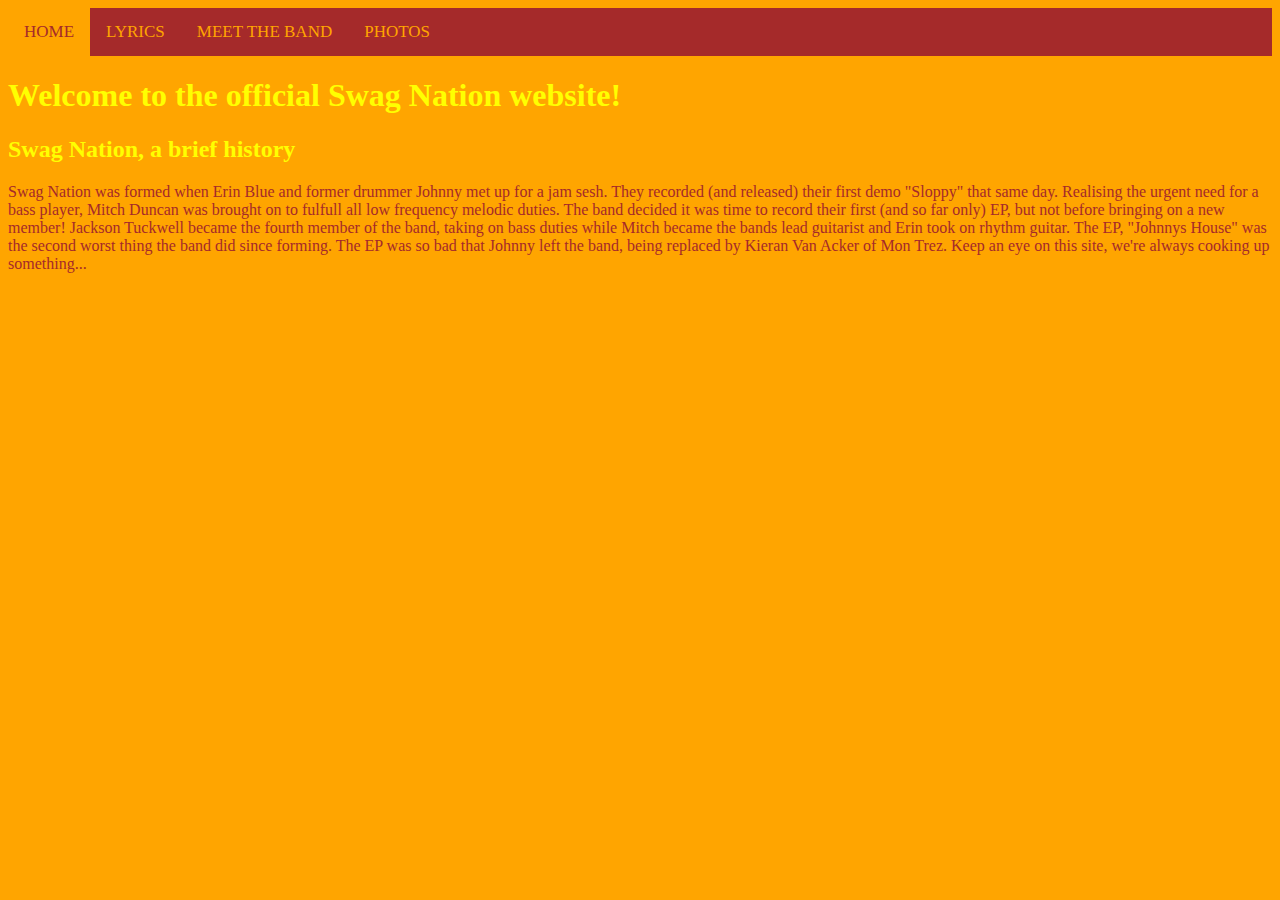
==== index.html @ 2b5ad072 "Additions" ====
﻿<!DOCTYPE html>
<html>
<head>
    <link rel="stylesheet" href="style.css">
</head>
<div class="topnav">
    <a class="active" href="index.html">HOME</a>
    <a href="lyrics_index.html">LYRICS</a>
    <a href="meet_the_band_index.html">MEET THE BAND</a>
    <a href="photos_index.html">PHOTOS</a>
</div>
<body>
    <h1 class="Oral" >Welcome to the official Swag Nation website!</h1>
    <h2 class="Oral" >Swag Nation, a brief history</h2>
    <p class="Para" >Swag Nation was formed when Erin Blue and former drummer Johnny met up for a jam sesh. They recorded (and released) their first demo "Sloppy" that same day. Realising the urgent need for a bass player, Mitch Duncan was brought on to fulfull all low frequency melodic duties. The band decided it was time to record their first (and so far only) EP, but not before bringing on a new member! Jackson Tuckwell became the fourth member of the band, taking on bass duties while Mitch became the bands lead guitarist and Erin took on rhythm guitar. The EP, "Johnnys House" was the second worst thing the band did since forming. The EP was so bad that Johnny left the band, being replaced by Kieran Van Acker of Mon Trez. Keep an eye on this site, we're always cooking up something...</p>
</body>
</html>
---- style.css ----
body {
	background-color: orange;
}
.Para {
	font-family: Comic Sans MS;
	color: brown;
}
.Oral {
	font-family: Comic Sans MS;
	color: yellow;
}
.topnav {
	background-color: brown;
	overflow: hidden;
}
.topnav a {
	float: left;
	color: orange;
	font-family: Comic Sans MS;
	text-align: center;
	padding: 14px 16px;
	text-decoration: none;
	font-size: 17px;
}
.topnav a:hover {
	background-color: yellow;
	color: red;
}
.topnav a.active {
	background-color: orange;
	color: brown;
}
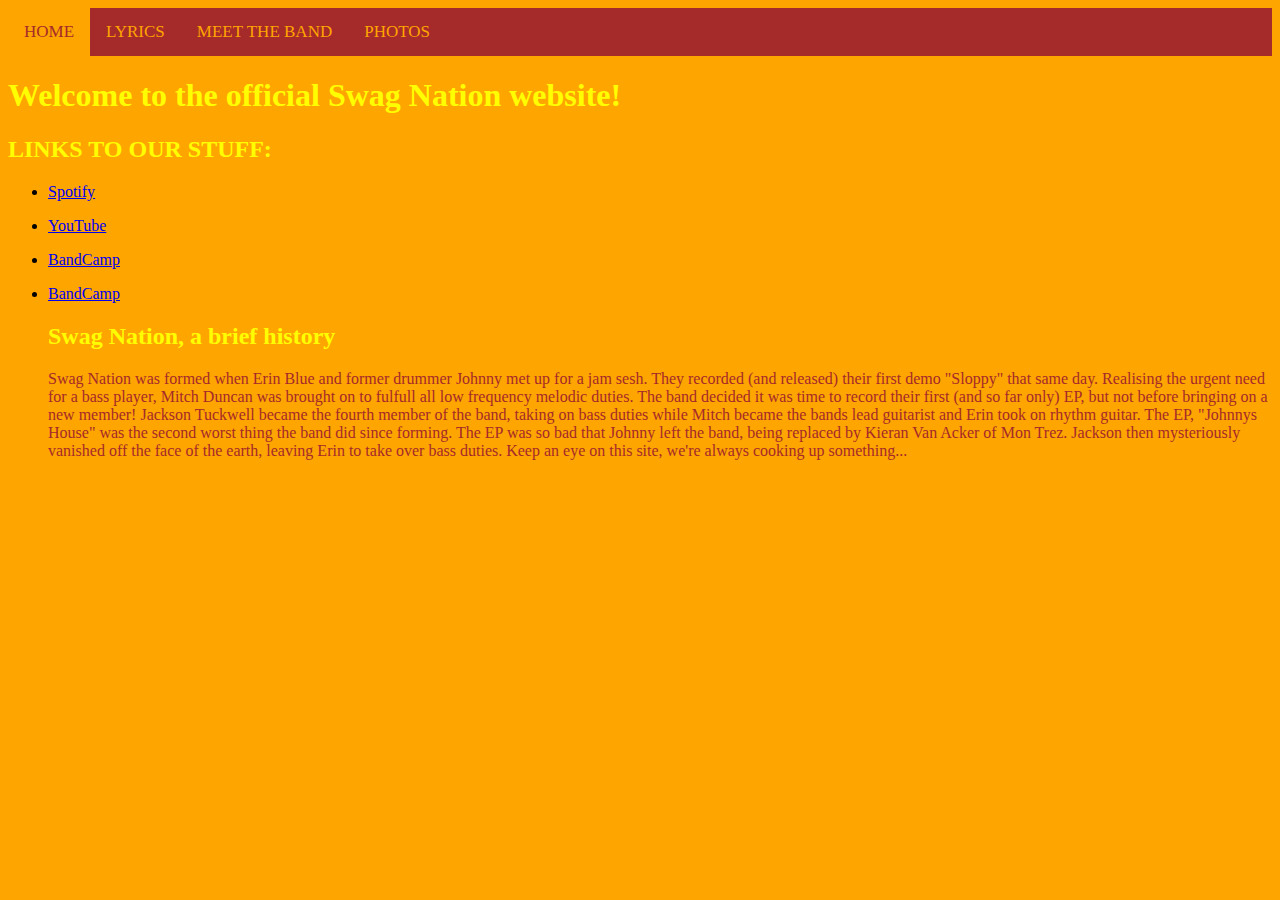
==== commit bd1d7ef8: "Update index.html" ====
--- a/index.html
+++ b/index.html
@@ -11,7 +11,13 @@
 </div>
 <body>
     <h1 class="Oral" >Welcome to the official Swag Nation website!</h1>
+    <h2 class="Oral" >LINKS TO OUR STUFF:</h2>
+    <ul>
+        <li><p class="Para"><a href="https://open.spotify.com/artist/1PSCrcU4Kc64aYQhXdf9Qu">Spotify</a></p></li>
+        <li><p class="Para"><a href="https://www.youtube.com/@labandaswagnation">YouTube</a></p></li>
+        <li><p class="Para"><a href="https://swagnationsexy.bandcamp.com/">BandCamp</a></p></li>
+        <li><p class="Para"><a href="https://music.apple.com/us/artist/swag-nation/1638932494">BandCamp</a></p></li>
     <h2 class="Oral" >Swag Nation, a brief history</h2>
-    <p class="Para" >Swag Nation was formed when Erin Blue and former drummer Johnny met up for a jam sesh. They recorded (and released) their first demo "Sloppy" that same day. Realising the urgent need for a bass player, Mitch Duncan was brought on to fulfull all low frequency melodic duties. The band decided it was time to record their first (and so far only) EP, but not before bringing on a new member! Jackson Tuckwell became the fourth member of the band, taking on bass duties while Mitch became the bands lead guitarist and Erin took on rhythm guitar. The EP, "Johnnys House" was the second worst thing the band did since forming. The EP was so bad that Johnny left the band, being replaced by Kieran Van Acker of Mon Trez. Keep an eye on this site, we're always cooking up something...</p>
+    <p class="Para" >Swag Nation was formed when Erin Blue and former drummer Johnny met up for a jam sesh. They recorded (and released) their first demo "Sloppy" that same day. Realising the urgent need for a bass player, Mitch Duncan was brought on to fulfull all low frequency melodic duties. The band decided it was time to record their first (and so far only) EP, but not before bringing on a new member! Jackson Tuckwell became the fourth member of the band, taking on bass duties while Mitch became the bands lead guitarist and Erin took on rhythm guitar. The EP, "Johnnys House" was the second worst thing the band did since forming. The EP was so bad that Johnny left the band, being replaced by Kieran Van Acker of Mon Trez. Jackson then mysteriously vanished off the face of the earth, leaving Erin to take over bass duties. Keep an eye on this site, we're always cooking up something...</p>
 </body>
 </html>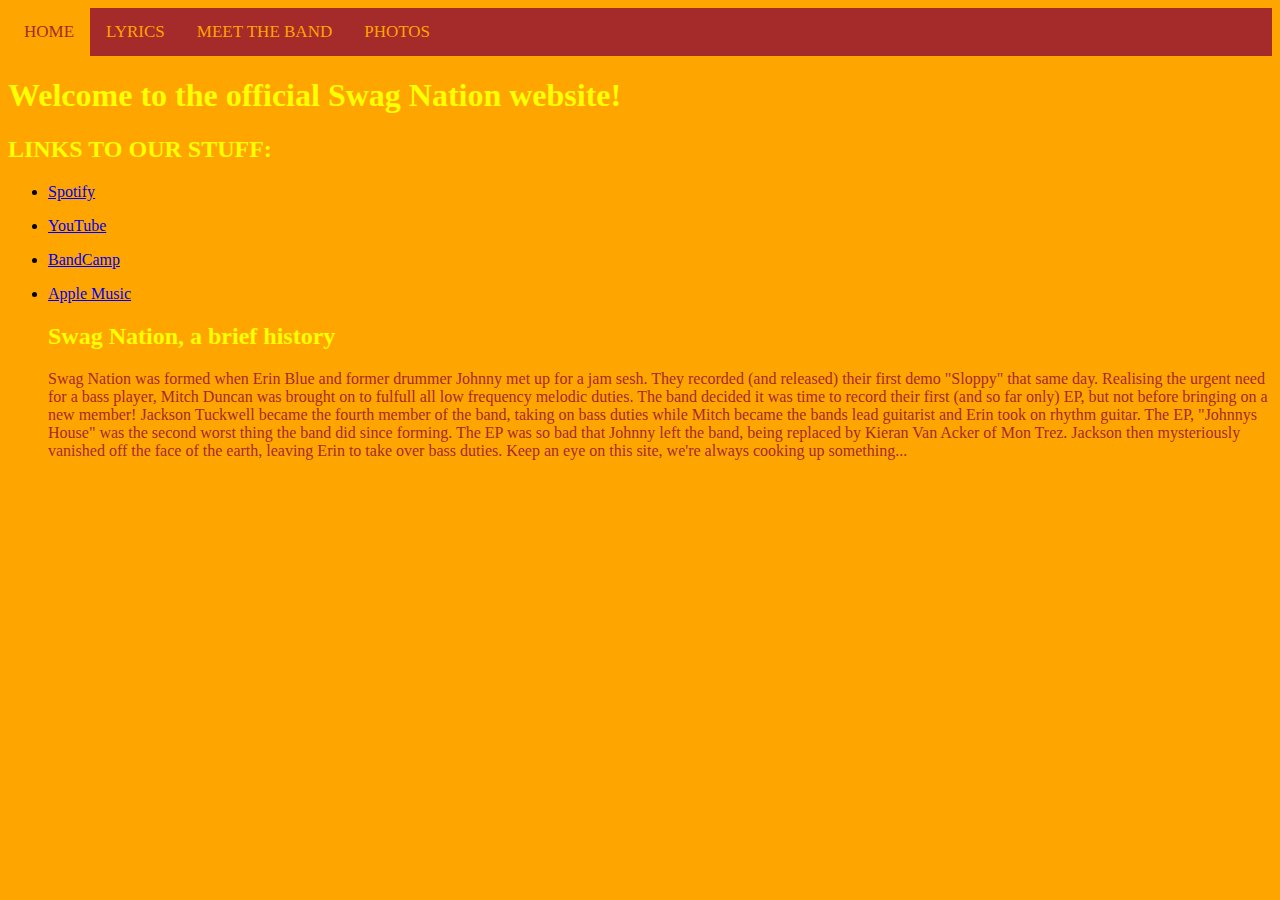
==== commit 5a2e5fc7: "Update #1" ====
--- a/index.html
+++ b/index.html
@@ -16,7 +16,7 @@
         <li><p class="Para"><a href="https://open.spotify.com/artist/1PSCrcU4Kc64aYQhXdf9Qu">Spotify</a></p></li>
         <li><p class="Para"><a href="https://www.youtube.com/@labandaswagnation">YouTube</a></p></li>
         <li><p class="Para"><a href="https://swagnationsexy.bandcamp.com/">BandCamp</a></p></li>
-        <li><p class="Para"><a href="https://music.apple.com/us/artist/swag-nation/1638932494">BandCamp</a></p></li>
+        <li><p class="Para"><a href="https://music.apple.com/us/artist/swag-nation/1638932494">Apple Music</a></p></li>
     <h2 class="Oral" >Swag Nation, a brief history</h2>
     <p class="Para" >Swag Nation was formed when Erin Blue and former drummer Johnny met up for a jam sesh. They recorded (and released) their first demo "Sloppy" that same day. Realising the urgent need for a bass player, Mitch Duncan was brought on to fulfull all low frequency melodic duties. The band decided it was time to record their first (and so far only) EP, but not before bringing on a new member! Jackson Tuckwell became the fourth member of the band, taking on bass duties while Mitch became the bands lead guitarist and Erin took on rhythm guitar. The EP, "Johnnys House" was the second worst thing the band did since forming. The EP was so bad that Johnny left the band, being replaced by Kieran Van Acker of Mon Trez. Jackson then mysteriously vanished off the face of the earth, leaving Erin to take over bass duties. Keep an eye on this site, we're always cooking up something...</p>
 </body>
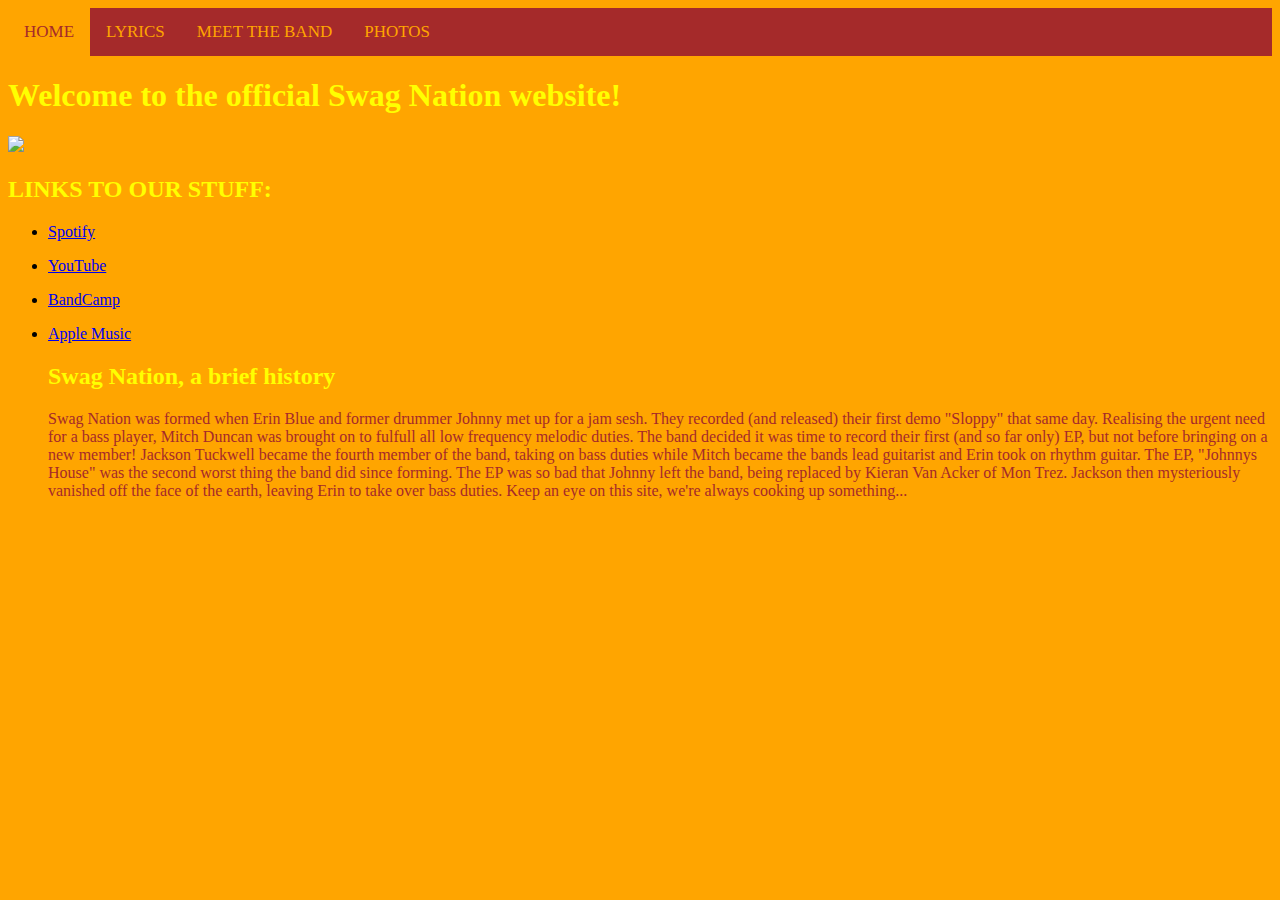
==== commit 8c9f07aa: "Update #2" ====
--- a/index.html
+++ b/index.html
@@ -11,6 +11,7 @@
 </div>
 <body>
     <h1 class="Oral" >Welcome to the official Swag Nation website!</h1>
+    <img src="logo.png">
     <h2 class="Oral" >LINKS TO OUR STUFF:</h2>
     <ul>
         <li><p class="Para"><a href="https://open.spotify.com/artist/1PSCrcU4Kc64aYQhXdf9Qu">Spotify</a></p></li>
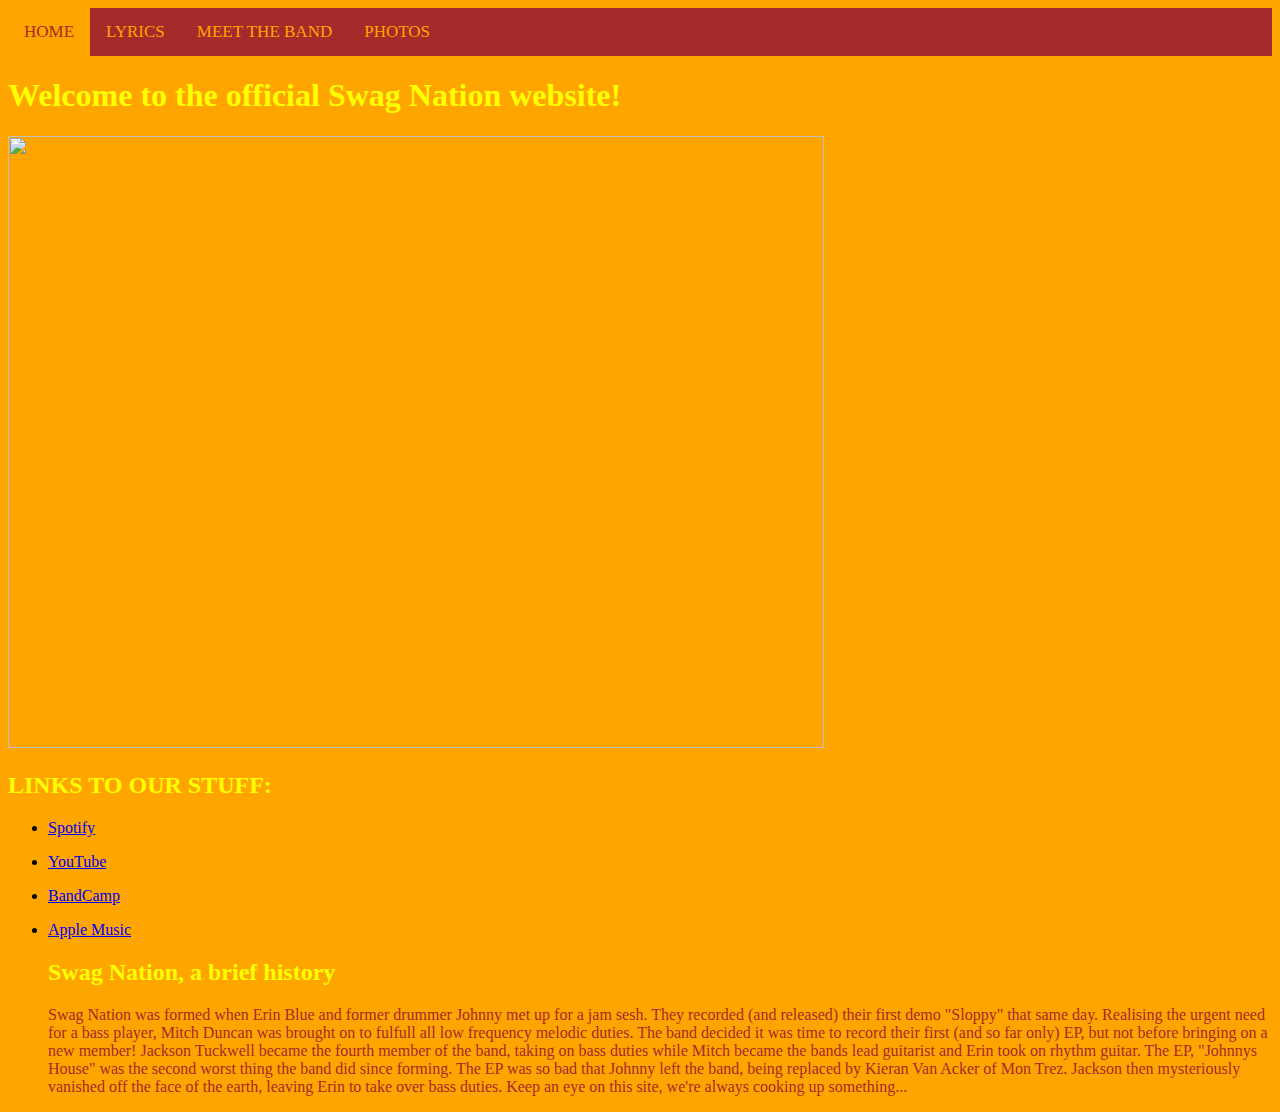
==== commit 6757067d: "Update #3" ====
--- a/index.html
+++ b/index.html
@@ -11,7 +11,7 @@
 </div>
 <body>
     <h1 class="Oral" >Welcome to the official Swag Nation website!</h1>
-    <img src="logo.png">
+    <img src="logo.png" width="816" height="612">
     <h2 class="Oral" >LINKS TO OUR STUFF:</h2>
     <ul>
         <li><p class="Para"><a href="https://open.spotify.com/artist/1PSCrcU4Kc64aYQhXdf9Qu">Spotify</a></p></li>
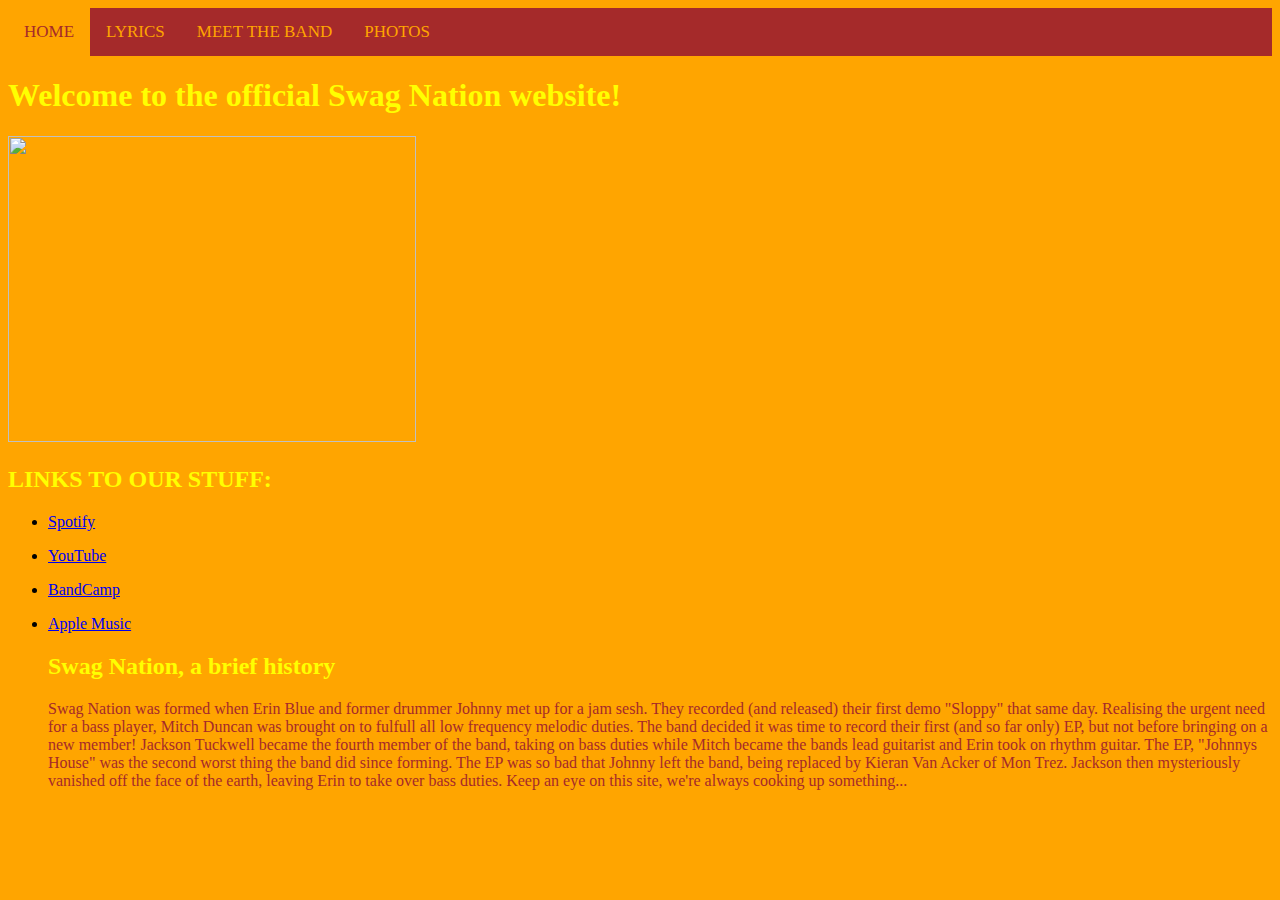
==== commit d69fc9ba: "Update #4" ====
--- a/index.html
+++ b/index.html
@@ -11,7 +11,7 @@
 </div>
 <body>
     <h1 class="Oral" >Welcome to the official Swag Nation website!</h1>
-    <img src="logo.png" width="816" height="612">
+    <img src="logo.png" width="408" height="306">
     <h2 class="Oral" >LINKS TO OUR STUFF:</h2>
     <ul>
         <li><p class="Para"><a href="https://open.spotify.com/artist/1PSCrcU4Kc64aYQhXdf9Qu">Spotify</a></p></li>
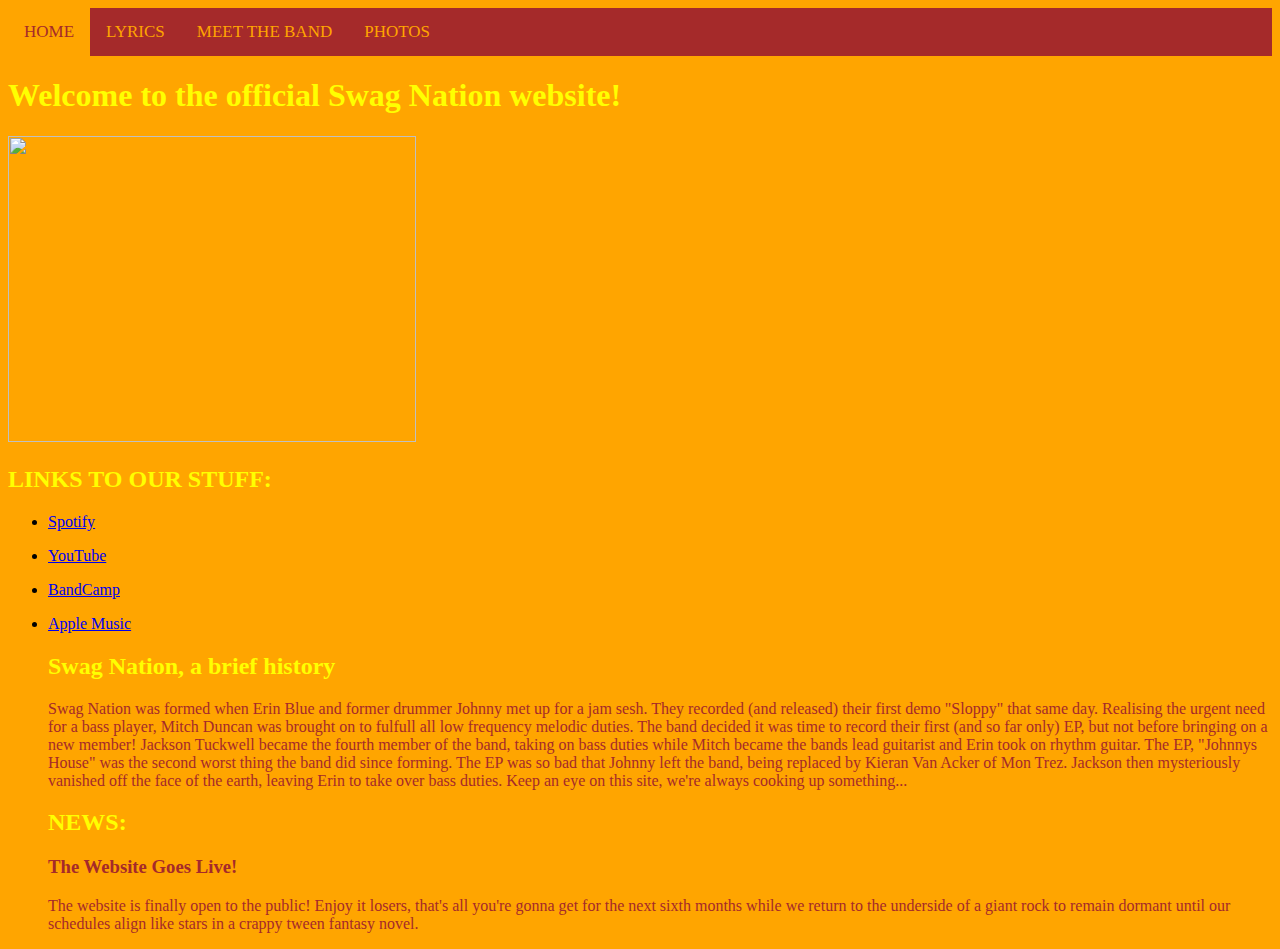
==== commit f2a80ee1: "Update #5" ====
--- a/index.html
+++ b/index.html
@@ -20,5 +20,8 @@
         <li><p class="Para"><a href="https://music.apple.com/us/artist/swag-nation/1638932494">Apple Music</a></p></li>
     <h2 class="Oral" >Swag Nation, a brief history</h2>
     <p class="Para" >Swag Nation was formed when Erin Blue and former drummer Johnny met up for a jam sesh. They recorded (and released) their first demo "Sloppy" that same day. Realising the urgent need for a bass player, Mitch Duncan was brought on to fulfull all low frequency melodic duties. The band decided it was time to record their first (and so far only) EP, but not before bringing on a new member! Jackson Tuckwell became the fourth member of the band, taking on bass duties while Mitch became the bands lead guitarist and Erin took on rhythm guitar. The EP, "Johnnys House" was the second worst thing the band did since forming. The EP was so bad that Johnny left the band, being replaced by Kieran Van Acker of Mon Trez. Jackson then mysteriously vanished off the face of the earth, leaving Erin to take over bass duties. Keep an eye on this site, we're always cooking up something...</p>
+    <h2 class="Oral">NEWS:</h2>
+    <h3 class="Para">The Website Goes Live!</h3>
+    <p class="Para">The website is finally open to the public! Enjoy it losers, that's all you're gonna get for the next sixth months while we return to the underside of a giant rock to remain dormant until our schedules align like stars in a crappy tween fantasy novel.</p>
 </body>
 </html>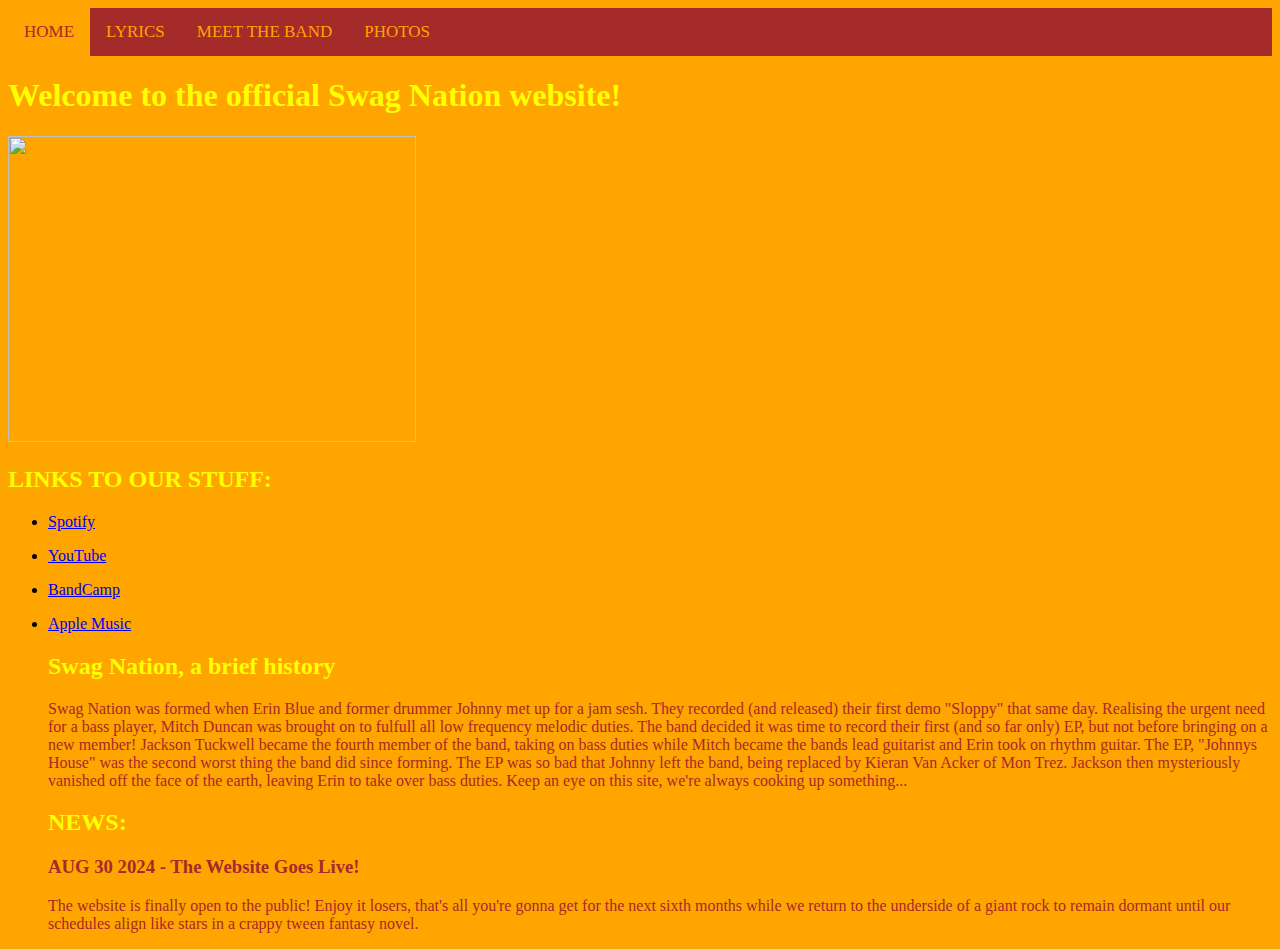
==== commit 2ba352d6: "Update #6" ====
--- a/index.html
+++ b/index.html
@@ -21,7 +21,7 @@
     <h2 class="Oral" >Swag Nation, a brief history</h2>
     <p class="Para" >Swag Nation was formed when Erin Blue and former drummer Johnny met up for a jam sesh. They recorded (and released) their first demo "Sloppy" that same day. Realising the urgent need for a bass player, Mitch Duncan was brought on to fulfull all low frequency melodic duties. The band decided it was time to record their first (and so far only) EP, but not before bringing on a new member! Jackson Tuckwell became the fourth member of the band, taking on bass duties while Mitch became the bands lead guitarist and Erin took on rhythm guitar. The EP, "Johnnys House" was the second worst thing the band did since forming. The EP was so bad that Johnny left the band, being replaced by Kieran Van Acker of Mon Trez. Jackson then mysteriously vanished off the face of the earth, leaving Erin to take over bass duties. Keep an eye on this site, we're always cooking up something...</p>
     <h2 class="Oral">NEWS:</h2>
-    <h3 class="Para">The Website Goes Live!</h3>
+    <h3 class="Para">AUG 30 2024 - The Website Goes Live!</h3>
     <p class="Para">The website is finally open to the public! Enjoy it losers, that's all you're gonna get for the next sixth months while we return to the underside of a giant rock to remain dormant until our schedules align like stars in a crappy tween fantasy novel.</p>
 </body>
 </html>